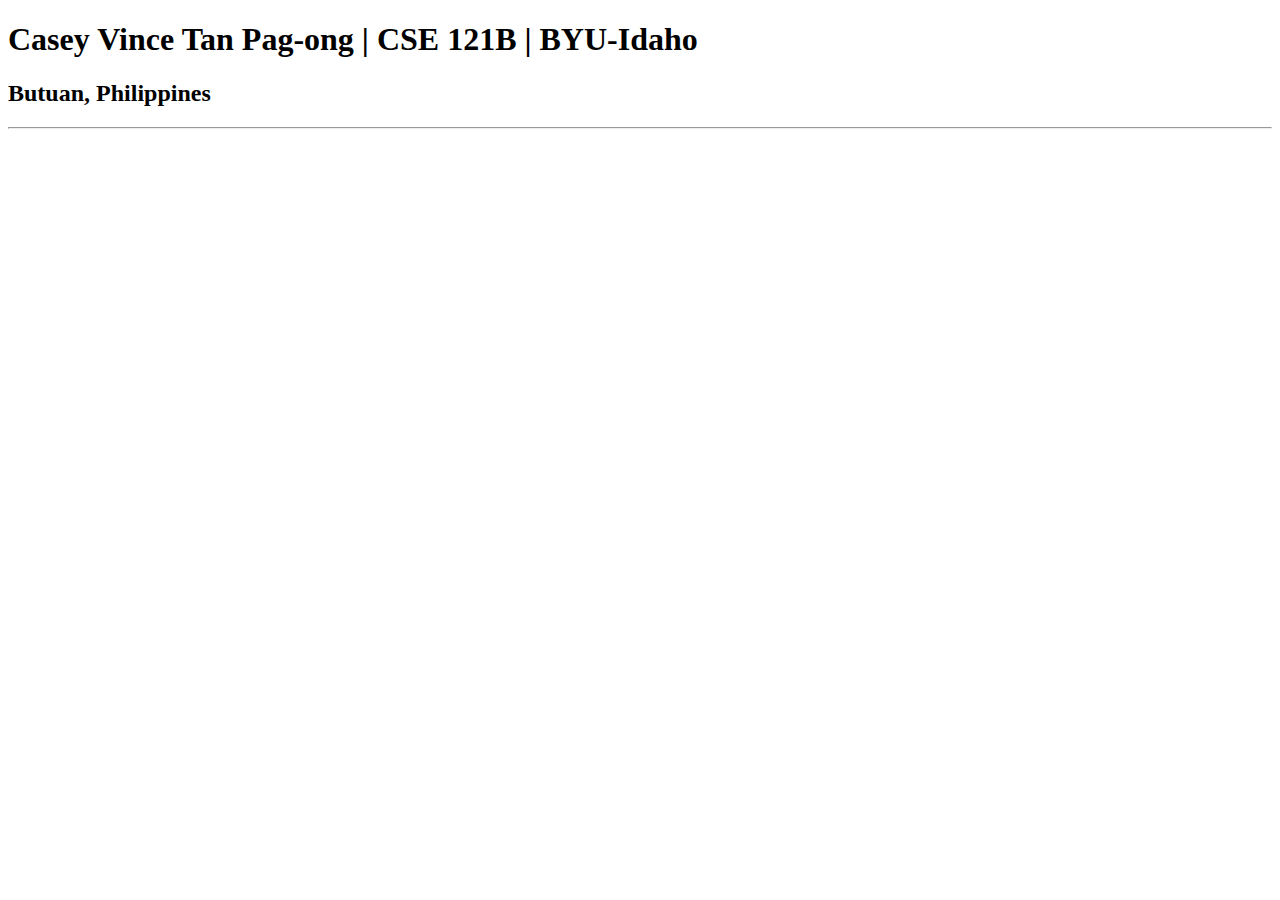
==== index.html @ f7c0c448 "comit" ====
<!DOCTYPE html>
<html lang="en">
<head>
    <meta charset="UTF-8">
    <meta http-equiv="X-UA-Compatible" content="IE=edge">
    <meta name="viewport" content="width=\, initial-scale=1.0">
    <title>Casey Vince Tan Pag-ong | CSE 121B | BYU-Idaho</title>
</head>
<body>
    <h1>
        Casey Vince Tan Pag-ong | CSE 121B | BYU-Idaho
    </h1>
    <h2>
        Butuan, Philippines
    </h2>
    <hr>
</body>
</html>
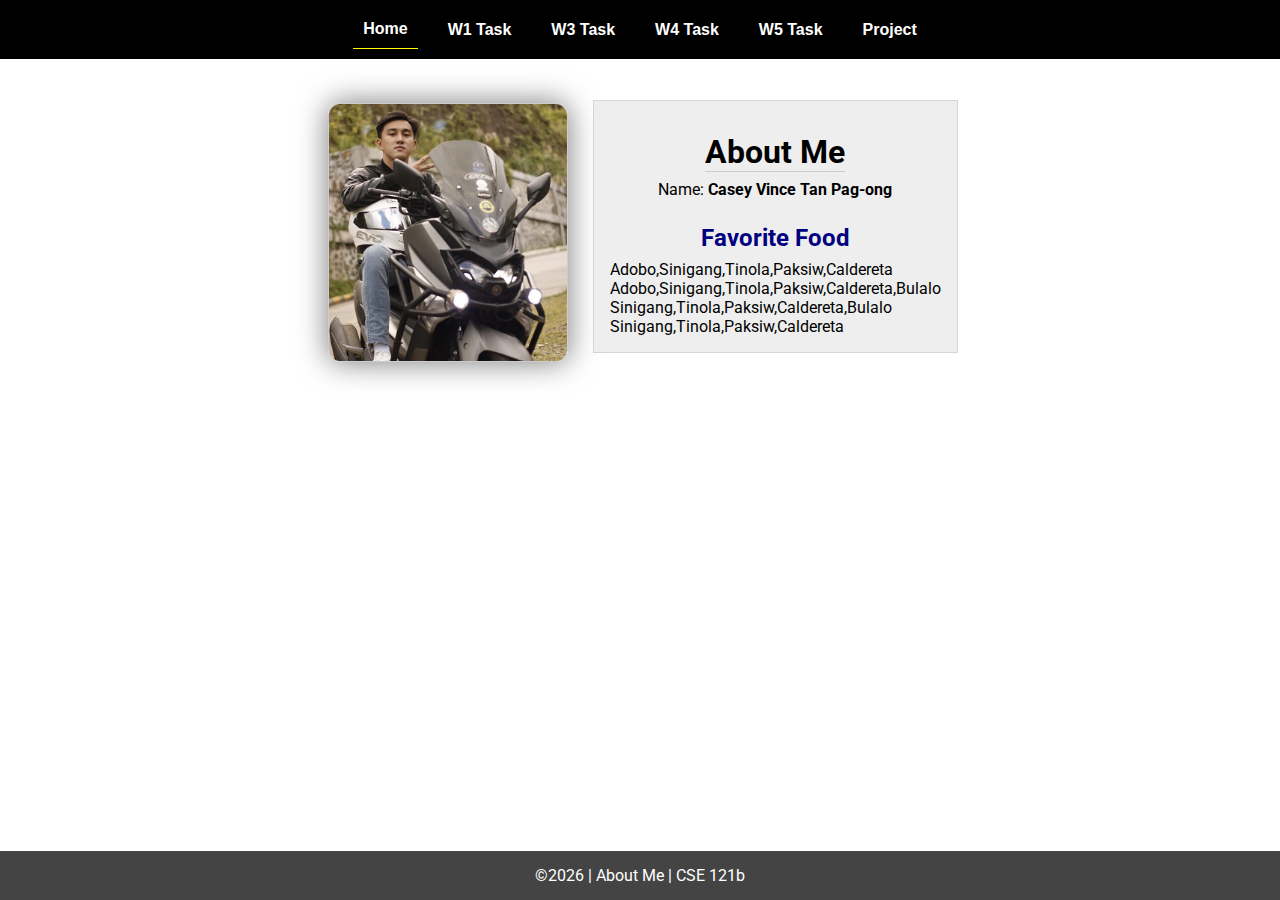
==== commit c6a0a610: "Favorite Foods / About me" ====
--- a/index.html
+++ b/index.html
@@ -1,18 +1,48 @@
 <!DOCTYPE html>
 <html lang="en">
+
 <head>
-    <meta charset="UTF-8">
-    <meta http-equiv="X-UA-Compatible" content="IE=edge">
-    <meta name="viewport" content="width=\, initial-scale=1.0">
-    <title>Casey Vince Tan Pag-ong | CSE 121B | BYU-Idaho</title>
+  <meta charset="UTF-8">
+  <meta name="viewport" content="width=device-width, initial-scale=1.0">
+  <title>About Me | CSE 121b | W02: Programming Tasks</title>
+  <link rel="preconnect" href="https://fonts.googleapis.com">
+  <link rel="preconnect" href="https://fonts.gstatic.com" crossorigin>
+  <link href="https://fonts.googleapis.com/css2?family=Roboto:wght@400;600&display=swap"
+    rel="stylesheet">
+  <link rel="stylesheet" href="styles/main.css">
 </head>
+
 <body>
-    <h1>
-        Casey Vince Tan Pag-ong | CSE 121B | BYU-Idaho
-    </h1>
-    <h2>
-        Butuan, Philippines
-    </h2>
-    <hr>
+  <nav>
+    <ul id="menu">
+      <li><a id="toggleMenu">&equiv;</a></li>
+      <li><a href="index.html" class="active">Home</a></li>
+      <li><a href="w01-task.html">W1 Task</a></li>
+      <li><a href="w03-task.html">W3 Task</a></li>
+      <li><a href="w04-task.html">W4 Task</a></li>
+      <li><a href="w05-task.html">W5 Task</a></li>
+      <li><a href="project.html">Project</a></li>
+    </ul>
+  </nav>
+  <main id="home">
+    <picture>
+      <img src="images/placeholder.png" alt="Placeholder Image">
+    </picture>
+    <section>
+      <h1>About Me</h1>
+      <div class="info">Name: <span id="name"></span>
+      </div>
+      <h2>Favorite Food</h2>
+      <div class="block" id="food">
+
+      </div>
+    </section>
+  </main>
+  <footer>
+    &copy;<span id="year"></span> | About Me | CSE 121b
+  </footer>
+  <script src="scripts/main.js"></script>
+  <script src="scripts/w02-task.js"></script>
 </body>
+
 </html>--- a/styles/main.css
+++ b/styles/main.css
@@ -0,0 +1,315 @@
+/* Universal Selector */
+* {
+    margin: 0;
+    padding: 0;
+    box-sizing: border-box;
+}
+
+/* HTML Selectors */
+body {
+    font-family: 'Roboto', Helvetica, sans-serif;
+}
+
+nav {
+    background-color: black;
+    width: 100%;
+    position: fixed;
+    top: 0;
+}
+
+nav ul {
+    display: flex;
+    flex-direction: column;
+    align-items: center;
+    max-width: -moz-fit-content;
+    max-width: fit-content;
+    margin: 0 auto;
+}
+
+nav ul li {
+    flex: 1 1 auto;
+}
+
+nav ul li:first-child {
+    display: block;
+    font-size: 2rem;
+}
+
+nav ul li:first-child a {
+    padding: 1px 10px;
+}
+
+nav ul li {
+    display: none;
+    list-style: none;
+    margin: 10px;
+}
+
+nav ul li a {
+    display: block;
+    padding: 10px;
+    text-decoration: none;
+    font-weight: 600;
+    color: white;
+    text-align: center;
+    font-family: 'Arial Narrow', Arial, sans-serif;
+}
+
+nav ul li a:hover {
+    background-color: #efefef;
+    color: black;
+}
+
+h1,
+h2 {
+    text-align: center;
+    margin: 1rem 0 .5rem;
+}
+
+h1 {
+    border-bottom: 1px solid #ccc;
+}
+
+#gridly h1 {
+    margin-top: 80px;
+}
+
+h2 {
+    font-size: 1.5rem;
+    color: navy;
+    text-align: center;
+    margin-top: 25px;
+}
+
+h3 {
+    font-size: 1.3rem;
+    margin-bottom: 1rem;
+}
+
+header {
+    margin-top: 70px;
+}
+
+picture {
+    margin: 0 auto;
+}
+
+picture img {
+    width: 240px;
+    height: auto;
+    border-radius: 5%;
+    border: 1px solid #ccc;
+    box-shadow: 0 0 30px #777;
+}
+
+section {
+    display: flex;
+    flex-direction: column;
+    align-items: center;
+    margin: 0 auto 1rem;
+    border: 1px solid rgba(0, 0, 0, .1);
+    padding: 1rem;
+    background-color: #eee;
+}
+
+article {
+    margin-bottom: 1rem;
+}
+
+article div {
+    margin-bottom: .5rem;
+    text-align: right;
+}
+
+label {
+    padding: .35rem;
+}
+
+input {
+    padding: .35rem;
+}
+
+input[type="button"] {
+    padding: .5rem;
+    background-color: #444;
+    color: white;
+    border: none;
+    border-radius: 5px;
+    cursor: pointer;
+    width: 100%
+}
+
+input[type="checkbox"] {
+    width: 25px;
+    height: 25px;
+}
+
+dt {
+    font-weight: 700;
+}
+
+dt::before {
+    content: "🏘️ ";
+}
+
+dd {
+    margin: 0 0 .5rem 2rem;
+    font-size: smaller;
+}
+
+footer {
+    background-color: #444;
+    color: white;
+    padding: 15px;
+    text-align: center;
+    width: 100%;
+    position: fixed;
+    bottom: 0;
+}
+
+/* Class Selectors */
+.active {
+    border-bottom: 1px solid yellow;
+}
+
+.open li {
+    display: block;
+}
+
+.block {
+    display: block;
+}
+
+.larger {
+    font-size: larger;
+    color: red;
+}
+
+.right {
+    width: 100%;
+    text-align: right;
+}
+
+.middle {
+    display: flex;
+    align-items: center;
+    justify-content: right;
+    gap: 1rem;
+}
+
+/* ID Selectors */
+
+#home {
+    margin-top: 125px;
+    display: grid;
+    grid-template-columns: 1fr;
+    grid-gap: 20px;
+    align-items: center;
+    justify-content: center;
+}
+
+
+#section1 {
+    background-color: rgb(225, 250, 225, .5);
+}
+
+#section2 {
+    background-color: rgba(200, 200, 250, 0.5);
+
+}
+
+#section2 div {
+    margin-bottom: 1rem;
+}
+
+#section3 {
+    background-color: rgb(250, 225, 250, .5);
+}
+
+#sortBy {
+    appearance: none;
+    display: flex;
+    padding: .5rem;
+    background-color: #eee;
+    color: #444;
+    font-weight: 700;
+    margin: 1rem auto;
+    width: 200px;
+    border: 1px solid rgba(0, 0, 0, .2);
+    text-align: center;
+}
+
+#sortBy option:disabled {
+    font-style: italic;
+    padding: 1rem;
+    background-color: #111;
+    color: #eee;
+}
+
+#temples {
+    display: grid;
+    grid-template-columns: repeat(auto-fit, minmax(320px, 1fr));
+    grid-gap: .5rem;
+    align-items: center;
+    margin-bottom: 3rem;
+}
+
+#temples article {
+    height: 250px;
+    margin: .5rem;
+    border: 1px solid rgba(0, 0, 0, .1);
+    padding: 1rem;
+    background-color: #eee;
+    display: flex;
+    flex-direction: column;
+    align-items: center;
+    justify-content: center;
+}
+
+#temples h4 {
+    color: navy;
+    font-size: smaller;
+}
+
+
+#temples img {
+    width: 250px;
+    height: auto;
+    box-shadow: 0 0 30px #777;
+    margin: .5rem;
+}
+
+/* Media Queries */
+@media only screen and (min-width: 32.5em) {
+    nav ul {
+        flex-direction: row;
+    }
+
+    nav ul li:first-child {
+        display: none;
+    }
+
+    nav ul li {
+        display: block;
+    }
+
+    section {
+        min-width: 300px;
+    }
+
+    #home {
+        margin: 100px auto 20px;
+        grid-template-columns: 250px 1fr;
+        max-width: -moz-fit-content;
+        max-width: fit-content;
+    }
+
+    #task3 {
+        display: grid;
+        grid-template-columns: 1fr 1fr;
+        grid-gap: 5px;
+        margin: 0 auto;
+        max-width: 950px;
+    }
+
+}